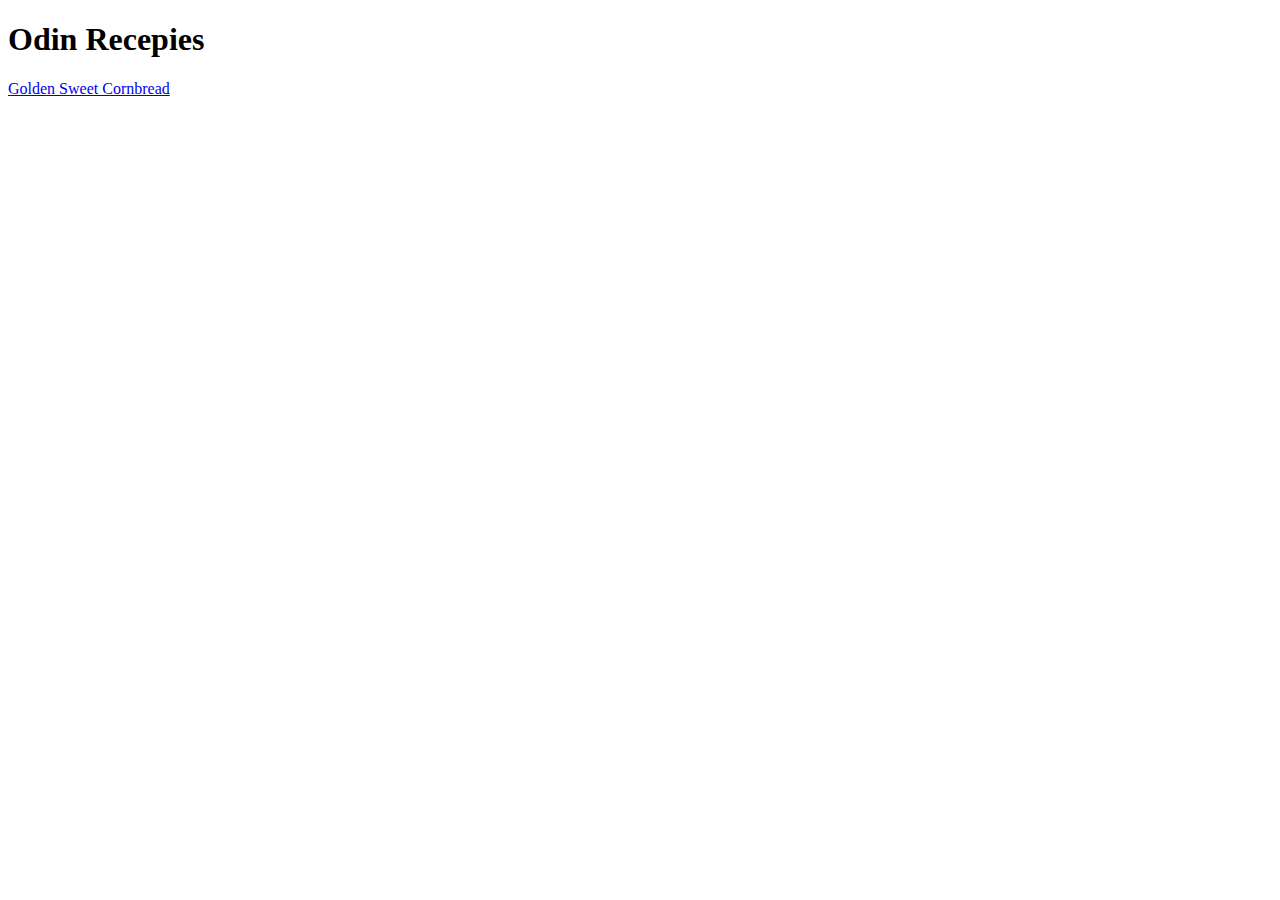
==== index.html @ a69692f1 "index.html added" ====
<!DOCTYPE html>
<html lang="en">
<head>
    <meta charset="UTF-8">
    <meta http-equiv="X-UA-Compatible" content="IE=edge">
    <meta name="viewport" content="width=device-width, initial-scale=1.0">
    <title>Odin Recepies</title>
</head>
<body>
    <h1>Odin Recepies</h1>
    <a href="recepies/golden-sweet-cornbread.html">Golden Sweet Cornbread</a>
</body>
</html>
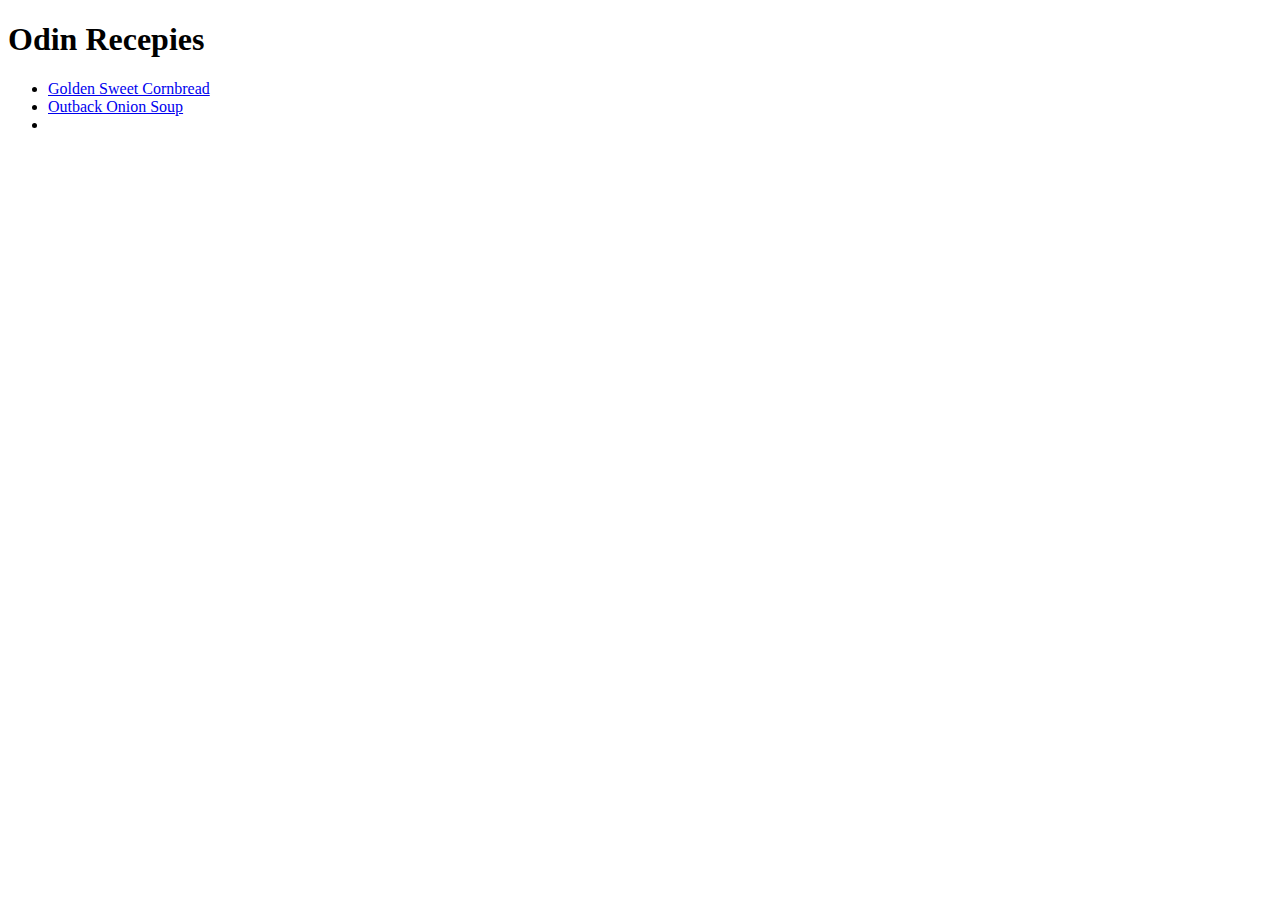
==== commit 7619aa79: "created a recepie page template and added outback-onion-soup.html" ====
--- a/index.html
+++ b/index.html
@@ -8,6 +8,14 @@
 </head>
 <body>
     <h1>Odin Recepies</h1>
-    <a href="recepies/golden-sweet-cornbread.html">Golden Sweet Cornbread</a>
+    <ul>
+        <li>
+            <a href="recepies/golden-sweet-cornbread.html">Golden Sweet Cornbread</a>
+        </li>
+        <li>
+            <a href="recepies/outback-onion-soup.html">Outback Onion Soup</a>
+        </li>
+        <li></li>
+    </ul>
 </body>
 </html>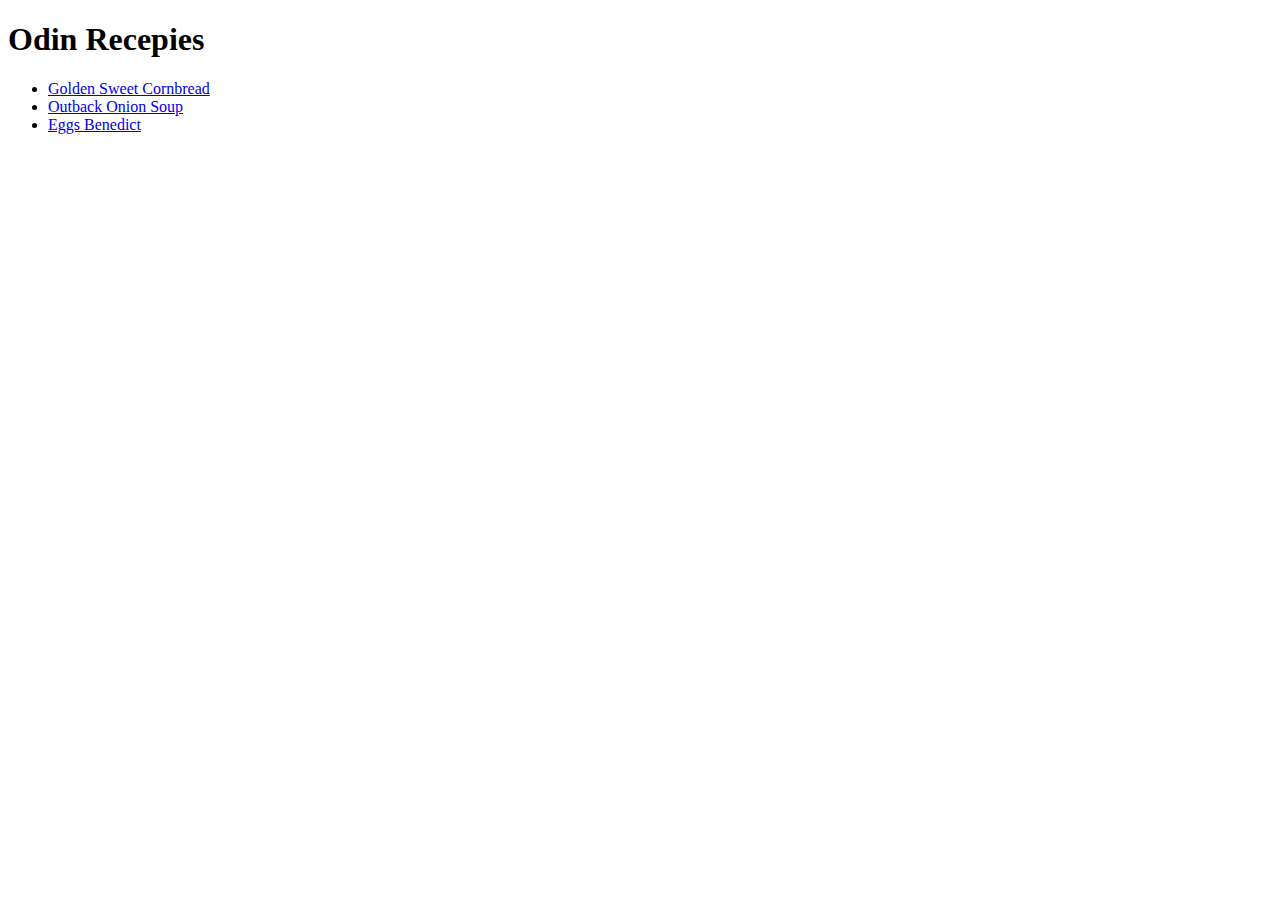
==== commit c0ac5ece: "Added eggs-benedict.html and added home link to all recepie pages" ====
--- a/index.html
+++ b/index.html
@@ -15,7 +15,9 @@
         <li>
             <a href="recepies/outback-onion-soup.html">Outback Onion Soup</a>
         </li>
-        <li></li>
+        <li>
+            <a href="recepies/eggs-benedict.html">Eggs Benedict</a>
+        </li>
     </ul>
 </body>
 </html>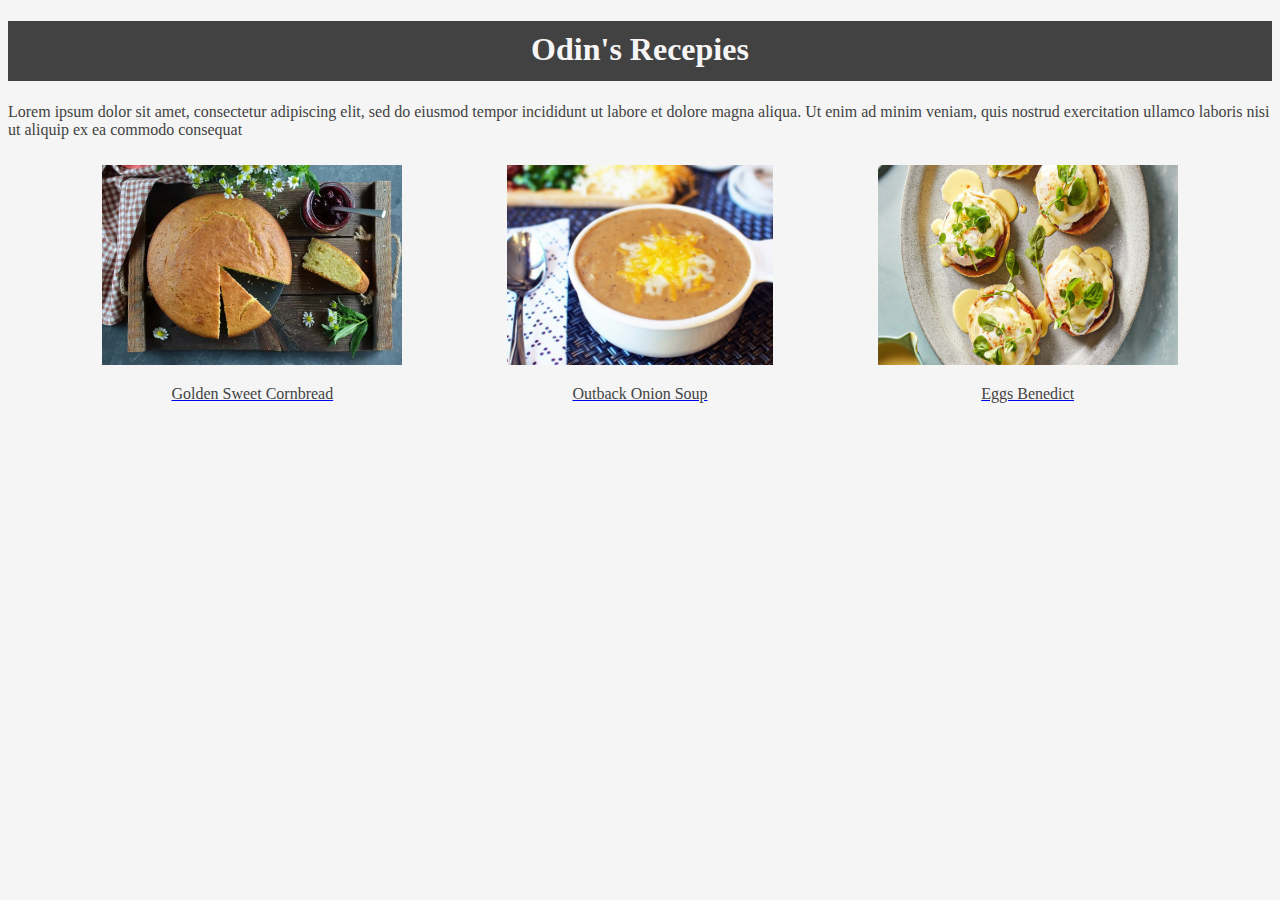
==== commit 403c438b: "Styles added for all pages" ====
--- a/index.html
+++ b/index.html
@@ -4,20 +4,33 @@
     <meta charset="UTF-8">
     <meta http-equiv="X-UA-Compatible" content="IE=edge">
     <meta name="viewport" content="width=device-width, initial-scale=1.0">
+    <link rel="stylesheet" href="styles.css">
     <title>Odin Recepies</title>
 </head>
 <body>
-    <h1>Odin Recepies</h1>
-    <ul>
-        <li>
-            <a href="recepies/golden-sweet-cornbread.html">Golden Sweet Cornbread</a>
-        </li>
-        <li>
-            <a href="recepies/outback-onion-soup.html">Outback Onion Soup</a>
-        </li>
-        <li>
-            <a href="recepies/eggs-benedict.html">Eggs Benedict</a>
-        </li>
-    </ul>
+    <h1>Odin's Recepies</h1>
+    <p>Lorem ipsum dolor sit amet, consectetur adipiscing elit, sed do eiusmod tempor incididunt ut labore et dolore magna aliqua. Ut enim ad minim veniam, quis nostrud exercitation ullamco laboris nisi ut aliquip ex ea commodo consequat</p>
+    <div class="links-cont">
+        <a href="recepies/golden-sweet-cornbread.html">
+            <div>
+                <img class="link-img" src="images/golden-sweet-cornbread.jpg" alt="golden-sweet-cornbread">
+                <p class="link-txt">Golden Sweet Cornbread</p>
+            </div>
+        </a>
+
+        <a href="recepies/outback-onion-soup.html">
+            <div>
+                <img class="link-img" src="images/outback-onion-soup.jpg" alt="outback-onion-soup">
+                <p class="link-txt">Outback Onion Soup</p>
+            </div>
+        </a>
+
+        <a href="recepies/eggs-benedict.html">
+            <div>
+                <img class="link-img" src="images/eggs-benedict.jpg" alt="eggs-benedict">
+                <p class="link-txt">Eggs Benedict</p>
+            </div>
+        </a>
+    </div>
 </body>
-</html>+</html>
--- a/styles.css
+++ b/styles.css
@@ -0,0 +1,54 @@
+html{
+    background-color: whitesmoke;
+}
+
+h1{
+    background-color:#424242;
+    color:whitesmoke;
+    padding: 10px;
+    text-align: center;
+    border-bottom: 3px solid #424242;
+}
+
+p{
+    color: #424242;
+}
+
+ul{
+    padding: 10px;
+}
+
+li{
+    padding: 10px;
+}
+
+.links-cont{
+    display: flex;
+    flex-direction: row;
+    justify-content: space-evenly;
+}
+
+@media screen and (max-width: 400px) {
+    .links-cont{
+        flex-direction: column;
+        gap:10px
+    }   
+}
+
+.link-img{
+    width: 100%;
+    max-width: 300px;
+    height:200px;
+    background-size:cover;
+}
+
+
+
+a div{
+    padding: 10px;
+    text-align: center;
+}
+
+a div:hover{
+    box-shadow: 0px 0px 3px #424242;
+}